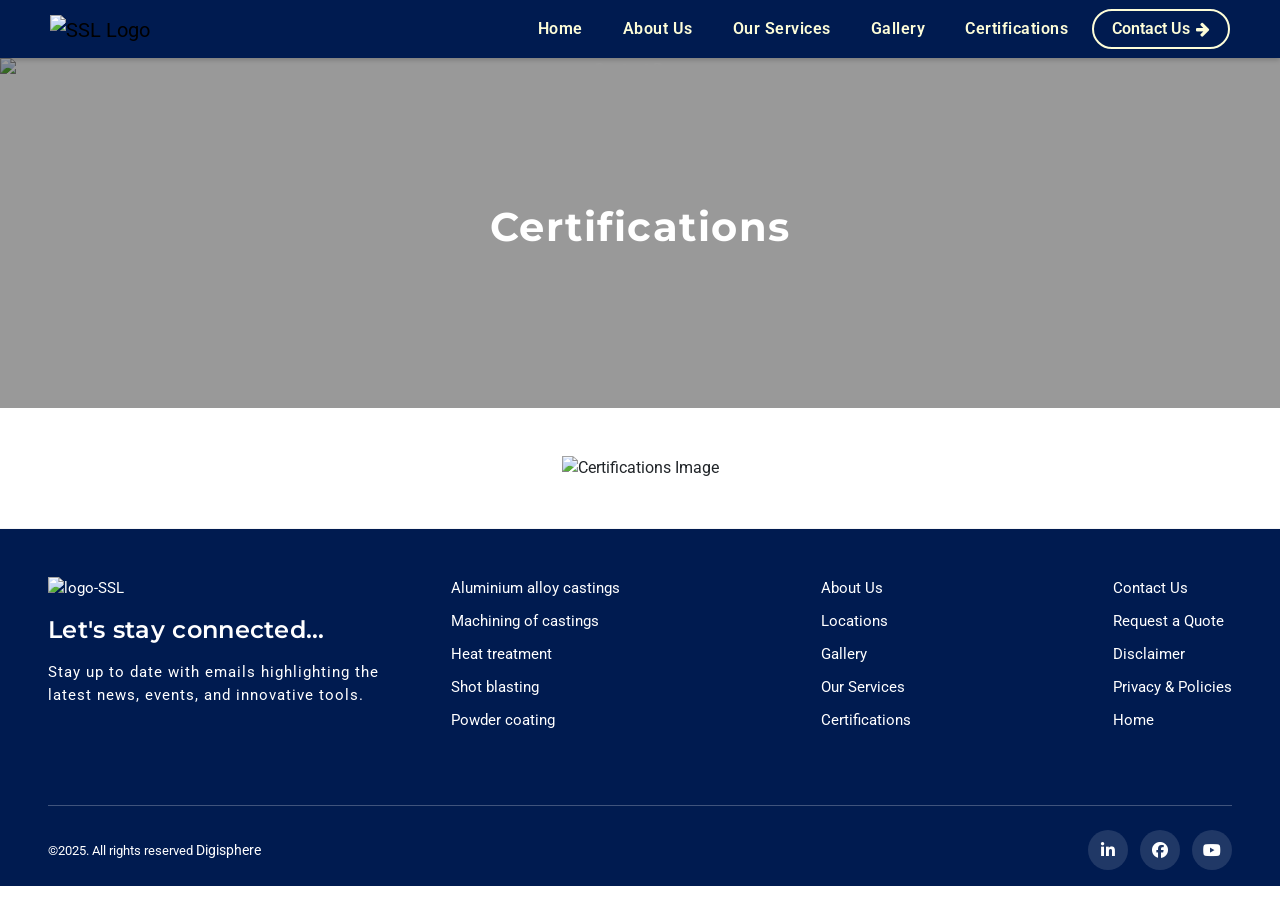
==== certifications.html @ b883a5aa "commit20" ====
<!DOCTYPE html>
<html lang="en">

<head>
    <!-- Meta tags -->
    <meta charset="UTF-8">
    <meta name="viewport" content="width=device-width, initial-scale=1.0">
    <meta name="description" content="SSL Die Casting Company">
    <meta name="author" content="Your Name">
    <title>Sri Sai Lakshmi Die Castings Limited</title>
    <link
        href="https://fonts.googleapis.com/css2?family=Playfair+Display:wght@600;700&family=Roboto:wght@400;500;700&display=swap"
        rel="stylesheet">
    <link href="https://fonts.googleapis.com/css2?family=Lato:wght@400;500&family=Montserrat:wght@600;700&display=swap"
        rel="stylesheet">

    <link href="https://cdn.jsdelivr.net/npm/bootstrap@5.3.3/dist/css/bootstrap.min.css" rel="stylesheet">
    <link rel="stylesheet" href="css/index.css">
    <!-- favicon  -->
    <link rel="icon" type="image/png" href="assets/ssl-favicon.png">
    <!-- Font Awesome 6 CDN -->
    <link rel="stylesheet" href="https://cdnjs.cloudflare.com/ajax/libs/font-awesome/6.5.0/css/all.min.css"
        integrity="sha512-..." crossorigin="anonymous" referrerpolicy="no-referrer" />
    <link rel="stylesheet" href="https://cdnjs.cloudflare.com/ajax/libs/font-awesome/4.7.0/css/font-awesome.min.css">

</head>

<body>
    <!-- HEADER -->
    <header class="SSL-header">
        <nav class="navbar navbar-expand-lg container-fluid">
            <a class="navbar-brand" href="index.html">
                <img src="assets/ssldcl-white-logo.png" alt="SSL Logo" class="ssl-logo-header">
            </a>
            <button class="navbar-toggler" type="button" data-bs-toggle="collapse" data-bs-target="#navbarSSL">
                <span class="navbar-toggler-icon"></span>
            </button>

            <div class="collapse navbar-collapse" id="navbarSSL">
                <ul class="navbar-nav ms-auto mb-2 mb-lg-0 fw-semibold gap-lg-4">
                    <li class="nav-item">
                        <a class="nav-link" href="index.html">Home</a>
                    </li>
                    <li class="nav-item">
                        <a class="nav-link" href="about.html">About Us</a>
                    </li>
                    <li class="nav-item">
                        <a class="nav-link" href="product.html">Our Services</a>
                    </li>
                    <li class="nav-item">
                        <a class="nav-link" href="gallery.html">Gallery</a>
                    </li>
                    <li class="nav-item">
                        <a class="nav-link" href="certifications.html">Certifications</a>
                    </li>
                </ul>
                <a href="contact.html" class="btn btn-quote ms-lg-3 mt-3 mt-lg-0">
                    Contact Us <i class="fa fa-arrow-right"></i>
                </a>
            </div>
        </nav>
    </header>

    <!-- banner section code  -->
    <section class="ssl-contactus-banner position-relative text-center text-white">
        <img src="assets/about-banner.jpg" loading="lazy" alt="Contact Banner"
            class="img-fluid w-100 h-100 ssl-contactus-banner-img">

        <div class="ssl-contactus-banner-overlay d-flex align-items-center justify-content-center">
            <h1 class="ssl-contactus-banner-title">Certifications</h1>
        </div>
    </section>

    <section>
        <div class="container-fluid p-5">
            <div class="row justify-content-center">
                <div class="col-12 col-md-8 col-lg-6 text-center">
                    <img src="assets/ISO 2024-2027_page-0001.jpg" alt="Certifications Image" class="img-fluid">
                </div>
            </div>
        </div>
    </section>

    <!-- footer code  -->
    <footer class="ssl-footer bg-dark text-white pt-5 pb-3">
        <div class="container-fluid px-5">
            <div class="row align-items-start">
                <!-- Left block -->
                <div class="col-lg-4 col-md-12 ssl-footer-connect mb-4">
                    <div class="d-grid align-items-center mb-3">
                        <div class="ssl-footer-logo-box me-2">
                            <img src="assets/ssldcl-white-logo.png" alt="logo-SSL" class="footer-logos mb-3">
                        </div>
                        <div>
                            <h4 class="ssl-footer-heading mb-0">Let's stay connected…</h4>
                        </div>
                    </div>
                    <p class="ssl-footer-text mb-3">Stay up to date with emails highlighting the latest news, events,
                        and
                        innovative tools.</p>
                </div>

                <!-- Middle links -->
                <div class="col-lg-8 col-md-12 ssl-footer-links d-flex justify-content-between flex-wrap mb-4">
                    <ul class="list-unstyled ssl-footer-link-list">
                        <li><a href="product.html">Aluminium alloy castings</a></li>
                        <li><a href="product.html">Machining of castings</a></li>
                        <li><a href="product.html">Heat treatment</a></li>
                        <li><a href="product.html">Shot blasting</a></li>
                        <li><a href="product.html">Powder coating</a></li>
                    </ul>
                    <ul class="list-unstyled ssl-footer-link-list">
                        <li><a href="about.html">About Us</a></li>
                        <li><a href="contact.html">Locations</a></li>
                        <li><a href="gallery.html">Gallery</a></li>
                        <li><a href="product.html">Our Services</a></li>
                        <li><a href="certifications.html">Certifications</a></li>
                    </ul>
                    <ul class="list-unstyled ssl-footer-link-list">
                        <li><a href="contact.html">Contact Us</a></li>
                        <li><a href="contact.html">Request a Quote</a></li>
                        <li><a href="disclaimer.html">Disclaimer</a></li>
                        <li><a href="privacy.html">Privacy & Policies</a></li>
                        <li><a href="index.html">Home</a></li>
                    </ul>
                </div>
            </div>

            <hr class="ssl-footer-divider my-4" />

            <!-- Bottom footer row -->
            <div class="row justify-content-between align-items-center">
                <div class="col-md-6 ssl-footer-copy text-center text-md-start mb-2 mb-md-0">
                    <small>&copy;2025. All rights reserved <a href="https://digispheretech.in/" class="footer-aaa"
                            target="_blank">Digisphere</a></small>
                </div>
                <div class="col-md-6 ssl-footer-family text-center text-md-end">
                    <a href="#" class="ssl-footer-social me-2"><i class="fab fa-linkedin-in"></i></a>
                    <a href="#" class="ssl-footer-social me-2"><i class="fab fa-facebook-f"></i></a>
                    <a href="#" class="ssl-footer-social"><i class="fab fa-youtube"></i></a>
                </div>
            </div>
        </div>
    </footer>


</body>
<script src="js/index.js"></script>
<!-- Bootstrap JS -->
<script src="https://cdn.jsdelivr.net/npm/bootstrap@5.3.3/dist/js/bootstrap.bundle.min.js"></script>
<script src="main.js" defer></script>

</html>
---- css/index.css ----
html {
    scroll-behavior: smooth;
    overflow-x: hidden;
}

body {
    margin: 0;
    padding: 0;
    overflow-x: hidden;
    -webkit-overflow-scrolling: touch;
    scroll-behavior: smooth;
    font-family: 'Roboto', sans-serif;
    backface-visibility: hidden;

}

h1,
h2,
h3,
h4,
h5,
h6 {
    font-family: 'Montserrat', sans-serif;
    font-weight: 600;
    margin: 0 0 12px;
    letter-spacing: 0.3px;
}

p,
span {
    font-family: 'Roboto', sans-serif;
    font-weight: 400;
    letter-spacing: 1px;
}

/* Header */
.SSL-header {
    background-color: #001B50;
    padding: 0px 50px;
    box-shadow: 0 2px 5px rgba(0, 0, 0, 0.2);
}

.SSL-header .navbar-brand img {
    height: 90px;
}

.ssl-logo-header {
    width: 100%;
    height: 75px;
}

.SSL-header .nav-link {
    color: #fdfdd8;
    font-weight: 600;
    font-size: 16px;
    letter-spacing: 0.5px;
    transition: color 0.3s ease;
}

.SSL-header .nav-link:hover {
    color: #fffcc3;
}

.SSL-header .btn-quote {
    position: relative;
    display: flex;
    align-items: center;
    gap: 6px;
    overflow: hidden;
    background-color: transparent;
    border: 2px solid #fdfdd8;
    color: #fdfdd8;
    font-weight: 600;
    padding: 6px 18px;
    border-radius: 30px;
    transition: color 0.4s ease;
    z-index: 1;
}

.SSL-header .btn-quote::before {
    content: '';
    position: absolute;
    top: 0;
    right: 100%;
    width: 100%;
    height: 100%;
    background-color: #fdfdd8;
    transition: right 0.4s ease;
    z-index: -1;
}

.SSL-header .btn-quote:hover::before {
    right: 0;
}

.SSL-header .btn-quote:hover {
    color: #000;
}

.btn-quote i {
    display: inline-block;
    transition: transform 0.3s ease;
}

.btn-quote:hover i {
    transform: translateX(5px);
}

.navbar-toggler-icon {
    display: inline-block;
    width: 1.5em;
    height: 1.5em;
    vertical-align: middle;
    background-image: var(--bs-navbar-toggler-icon-bg);
    background-repeat: no-repeat;
    background-position: center;
    background-size: 100%;
    border: #222 1px solid;
}

/* === CUSTOM MOBILE @ 486px === */
@media (max-width: 486px) {
    .SSL-header {
        padding: 10px 15px;
    }

    .SSL-header .navbar-brand img {
        height: 45px;
        max-width: 160px;
    }

    /* Navbar collapse background */
    .navbar-collapse {
        background-color: #000;
        padding: 15px;
    }

    /* Nav vertical stack */
    .navbar-nav {
        flex-direction: column !important;
        gap: 12px !important;
    }

    .SSL-header .nav-link {
        font-size: 13px;
    }

    /* Button full width and margin top */
    .SSL-header .btn-quote {
        width: 100%;
        padding: 8px 0;
        font-size: 14px;
        margin-top: 15px;
        text-align: center;
        display: block !important;
    }
}

/* === CUSTOM TABLET @ 786px === */
@media (max-width: 786px) and (min-width: 487px) {
    .SSL-header {
        padding: 12px 25px;
    }

    .SSL-header .navbar-brand img {
        height: 45px;
        max-width: 160px;
    }

    /* Navbar collapse background */
    .navbar-collapse {
        background-color: #000;
        padding: 15px;
    }

    /* Nav vertical stack */
    .navbar-nav {
        flex-direction: column !important;
        gap: 15px !important;
    }

    .SSL-header .nav-link {
        font-size: 14px;
    }

    /* Button full width and margin top */
    .SSL-header .btn-quote {
        width: 100%;
        padding: 10px 0;
        font-size: 15px;
        margin-top: 20px;
        text-align: center;
        display: block !important;
    }
}

/* carousel css */
.ssl-carousel-caption {
    position: absolute;
    top: 40%;
    left: 50px;
    max-width: 50%;
    padding: 10px;
    text-align: start;
    transition: opacity 0.7s ease;
}

.ssl-carousel-heading {
    font-weight: 800;
    font-size: 2.2rem;
    color: #fff;
}

.ssl-carousel-text {
    font-weight: 600;
    font-size: 1.1rem;
    color: #f1f1f1;
    margin-top: 10px;
}

.ssl-carousel-img {
    object-fit: cover;
    height: 500px;
    width: 100%;
}

.ssl-carousel-counter {
    font-weight: bold;
    font-size: 1rem;
}

.carousel-btn-quote {
    position: relative;
    align-items: center;
    overflow: hidden;
    background-color: transparent;
    border: 2px solid #fdfdd8;
    color: #fdfdd8;
    font-weight: 600;
    padding: 6px 18px;
    border-radius: 30px;
    transition: color 0.4s ease;
    z-index: 1;
}

.carousel-btn-quote::before {
    content: '';
    position: absolute;
    top: 0;
    right: 100%;
    width: 100%;
    height: 100%;
    background-color: #fdfdd8;
    transition: right 0.4s ease;
    z-index: -1;
}

.carousel-btn-quote:hover::before {
    right: 0;
}

.carousel-btn-quote:hover {
    color: #000;
}

.carousel-btn-quote i {
    display: inline-block;
    transition: transform 0.3s ease;
}

.carousel-btn-quote:hover i {
    transform: translateX(5px);
}

@media (max-width: 991.98px) {
    .ssl-carousel-caption {
        top: 30%;
        left: 30px;
        max-width: 80%;
        padding: 8px;
    }

    .ssl-carousel-heading {
        font-size: 1.8rem;
    }

    .ssl-carousel-text {
        font-size: 1rem;
    }

    .carousel-btn-quote {
        padding: 5px 15px;
        font-size: 0.95rem;
    }
}

@media (max-width: 767.98px) {
    .ssl-carousel-caption {
        top: 25%;
        left: 20px;
        max-width: 90%;
        padding: 6px;
    }

    .ssl-carousel-heading {
        font-size: 1.5rem;
    }

    .ssl-carousel-text {
        font-size: 0.95rem;
    }

    .carousel-btn-quote {
        padding: 5px 12px;
        font-size: 0.9rem;
    }
}

@media (max-width: 480px) {
    .ssl-carousel-caption {
        top: 20%;
        left: 15px;
        max-width: 95%;
        padding: 5px;
    }

    .ssl-carousel-heading {
        font-size: 1.3rem !important;
    }

    .ssl-carousel-text {
        font-size: 0.9rem !important;
    }

    .carousel-btn-quote {
        padding: 4px 10px;
        font-size: 0.85rem;
    }

    .ssl-carousel-img {
        height: 150px;
    }
}


/* home about us css  */
.ssl-home-about {
    background-color: #fff;
    color: #001B50;
    padding: 50px;
}

.ssl-home-about-title {
    font-size: 34px;
    font-weight: 800;
    line-height: 1.2;
    color: #001B50;
}

.ssl-home-about-text {
    color: #535252;
    font-size: 1rem;
    line-height: 1.6;
}

.ssl-home-about-btn .btn {
    border-radius: 0;
}

.ssl-home-about-img {
    object-fit: cover !important;
    height: 500px !important;
    border-radius: 8px;
}

.btn-about1 {
    background: #001B50 !important;
    border: 1px solid #001B50 !important;
}

.btn-about1:hover {
    background: #001B50 !important;
    border: 1px solid #fff;
}

.btn-about1 i {
    display: inline-block;
    transition: transform 0.3s ease;
    margin-left: 8px;
}

.btn-about1:hover i {
    transform: translateX(5px);
}

/* Mobile View (max-width: 576px) */
@media (max-width: 576px) {
    .ssl-home-about {
        padding: 30px 15px;
        text-align: center;
    }

    .ssl-home-about-title {
        font-size: 1.8rem;
        line-height: 1.3;
    }

    .ssl-home-about-text {
        font-size: 0.95rem;
        line-height: 1.5;
        margin-bottom: 20px;
    }

    .ssl-home-about-img {
        height: 250px !important;
        width: 100%;
        margin-top: 20px;
    }

    .ssl-home-about-btn {
        display: flex;
        justify-content: center;
    }
}

/* Tablet View (577px to 768px) */
@media (min-width: 577px) and (max-width: 768px) {
    .ssl-home-about {
        padding: 40px 30px;
    }

    .ssl-home-about-title {
        font-size: 2.2rem;
    }

    .ssl-home-about-text {
        font-size: 1rem;
        line-height: 1.6;
    }

    .ssl-home-about-img {
        height: 300px !important;
    }
}

/* Small Laptops (769px to 992px) */
@media (min-width: 769px) and (max-width: 992px) {
    .ssl-home-about {
        padding: 50px 40px;
    }

    .ssl-home-about-title {
        font-size: 2.5rem;
    }

    .ssl-home-about-img {
        height: 400px !important;
    }
}


/* footer css  */
.ssl-footer {
    background-color: #001B50 !important;
    color: #fff;
    font-size: 0.95rem;
    border-top: 1px solid #f5f5f5;
}

.ssl-footer-logo {
    width: 40px;
    height: 40px;
    line-height: 40px;
    font-size: 1.25rem;
    border: 2px solid #007bff;
}

.ssl-footer-btn-contact {
    background-color: #444242;
    border-radius: 25px;
    padding: 10px 25px;
    color: #fff;
    font-weight: 600;
    display: inline-block;
    transition: all 0.3s ease;
    text-decoration: none;
    border: 1px solid #444242;
}

.ssl-footer-btn-contact:hover {
    background-color: #000;
    color: #fff;
    border: 1px solid #fff;
}

.ssl-footer-link-list li {
    margin-bottom: 10px;
}

.ssl-footer-link-list a {
    color: #ffffff;
    text-decoration: none;
}

.ssl-footer-link-list a:hover {
    text-decoration: underline;
}

.ssl-footer-divider {
    border-color: #fff;
}

.footer-logos {
    width: 60px;
}

.ssl-footer-social {
    display: inline-flex;
    justify-content: center;
    align-items: center;
    background-color: #ffffff20;
    /* light white transparent background */
    color: #fff;
    width: 40px;
    height: 40px;
    border-radius: 50%;
    font-size: 1rem;
    transition: background-color 0.3s ease, transform 0.3s ease;
    text-decoration: none;
}

.ssl-footer-social:hover {
    background-color: #ffffff80;
    /* on hover make the background brighter */
    color: #000;
    transform: scale(1.1);
}

.footer-aaa {
    text-decoration: none;
    color: #fff;
    font-size: 14px;
}

/* Responsive: Tablet View (768px to 991px) */
@media (max-width: 991.98px) {
    .ssl-footer-links {
        flex-direction: column;
        align-items: flex-start;
        gap: 1.5rem;
    }

    .ssl-footer-link-list {
        width: 100%;
    }

    .ssl-footer-connect,
    .ssl-footer-links {
        text-align: left !important;
    }

    .ssl-footer-family {
        justify-content: center !important;
        margin-top: 1rem;
    }

    .footer-logos {
        width: 200px;
    }
}

/* Responsive: Mobile View (up to 767px) */
@media (max-width: 767.98px) {
    .ssl-footer-btn-contact {
        padding: 8px 20px;
        font-size: 14px;
        width: 100%;
        text-align: center;
    }

    .ssl-footer-heading {
        font-size: 1.2rem;
    }

    .ssl-footer-text {
        font-size: 0.9rem;
    }

    .ssl-footer-link-list li {
        margin-bottom: 8px;
    }

    .ssl-footer-link-list a {
        font-size: 0.9rem;
    }

    .ssl-footer-copy,
    .ssl-footer-family {
        text-align: center !important;
        margin-bottom: 10px;
    }

    .ssl-footer-social {
        width: 36px;
        height: 36px;
        font-size: 0.9rem;
        margin: 0 5px;
    }

    .footer-logos {
        width: 180px;
    }

    .ssl-footer-links {
        gap: 1rem;
    }
}

/* Responsive: Very Small Devices (up to 480px) */
@media (max-width: 480px) {
    .ssl-footer-heading {
        font-size: 1rem;
    }

    .ssl-footer-btn-contact {
        font-size: 13px;
        padding: 6px 15px;
    }

    .ssl-footer-social {
        width: 32px;
        height: 32px;
        font-size: 0.85rem;
    }

    .footer-logos {
        width: 150px;
    }
}


.ssl-home-ban-section {
    background-color: #fff;
    padding: 50px;
}

.ssl-home-ban-card {
    height: 250px;
    /* border-radius: 4px; */
    background-size: cover;
    position: relative;
    overflow: hidden;
    height: 200px;
    object-fit: contain;
}

.ssl-home-ban-card1 {
    background-image: url('../assets/banner-111.jpg');
}

.ssl-home-ban-card2 {
    background-image: url('../assets/banner-222.jpg');
}

.ssl-home-ban-subtitle {
    font-size: 0.85rem;
    font-weight: 500;
    letter-spacing: 1px;
    text-transform: uppercase;
    margin-bottom: 6px;
}

.ssl-home-ban-title {
    font-size: 1.3rem;
    font-weight: 800;
    color: #fff;
    line-height: 1.3;
    margin-bottom: 8px;
}

.ssl-home-ban-link {
    color: #ffffff;
    font-weight: 600;
    font-size: 0.9rem;
    text-decoration: none;
    border-bottom: 1px solid #fff;
}

/* Mobile View (max-width: 576px) */
@media (max-width: 576px) {
    .ssl-home-ban-section {
        padding: 30px 15px;
    }

    .ssl-home-ban-card {
        height: 150px;
        margin-bottom: 20px;
    }

    .ssl-home-ban-subtitle {
        font-size: 0.75rem;
        letter-spacing: 0.8px;
    }

    .ssl-home-ban-title {
        font-size: 1rem;
        line-height: 1.2;
    }

    .ssl-home-ban-link {
        font-size: 0.85rem;
    }
}

/* Tablet View (577px to 768px) */
@media (min-width: 577px) and (max-width: 768px) {
    .ssl-home-ban-section {
        padding: 40px 30px;
    }

    .ssl-home-ban-card {
        height: 180px;
    }

    .ssl-home-ban-subtitle {
        font-size: 0.8rem;
    }

    .ssl-home-ban-title {
        font-size: 1.1rem;
    }

    .ssl-home-ban-link {
        font-size: 0.9rem;
    }
}

/* Small Laptops (769px to 992px) */
@media (min-width: 769px) and (max-width: 992px) {
    .ssl-home-ban-section {
        padding: 50px;
    }

    .ssl-home-ban-card {
        height: 200px;
    }

    .ssl-home-ban-title {
        font-size: 1.2rem;
    }
}


/* our services css  */
.ssl-home-service {
    background-color: #fff !important;
    padding: 50px;
}

.ssl-home-service-title {
    color: #001B50;
    font-size: 34px;
}

.ssl-home-service-subtitle {
    max-width: 700px;
    margin: 0 auto;
    font-size: 1rem;
    color: #001B50;
}

.ssl-home-service-card {
    border: 1px solid #333;
    transition: all 0.3s ease;
    background: #001B50;
}

.ssl-home-service-card:hover {
    border-color: #fff;
    /* background: #000 !important; */
    transform: translateY(-5px);
}

.ssl-home-service-img {
    position: relative;
}

.ssl-home-service-icon {
    position: absolute;
    bottom: 10px;
    right: 10px;
    padding: 8px;
    border-radius: 0px;
    background-color: #001B50 !important;
    /* orange */
    font-size: 1.1rem;
}

.ssl-home-service-link {
    position: absolute;
    bottom: 20px;
    right: 20px;
    font-size: 21px;
    color: #fff;
    transition: all 0.3s ease;
}

.ssl-home-service-link:hover {
    color: #fff;
    transform: scale(1.2);
}

.ssl-rotate-arrow {
    transform: rotate(-45deg);
}

.ssl-home-service-card {
    will-change: transform;
    transition: transform 0.3s ease;
}

.ssl-home-service-icon,
.ssl-home-service-link {
    will-change: transform;
}


/* Mobile View (max-width: 576px) */
@media (max-width: 576px) {
    .ssl-home-service {
        padding: 30px 15px;
        text-align: center;
    }

    .ssl-home-service-title {
        font-size: 1.8rem;
    }

    .ssl-home-service-subtitle {
        font-size: 0.95rem;
        margin-bottom: 20px;
    }

    .ssl-home-service-card {
        margin-bottom: 20px;
    }

    .ssl-home-service-icon,
    .ssl-home-service-link {
        font-size: 1rem;
        padding: 6px;
        bottom: 8px;
        right: 8px;
    }

    .ssl-home-service-img img {
        width: 100%;
        height: auto;
    }
}

/* Tablet View (577px to 768px) */
@media (min-width: 577px) and (max-width: 768px) {
    .ssl-home-service {
        padding: 40px 25px;
    }

    .ssl-home-service-title {
        font-size: 2.2rem;
    }

    .ssl-home-service-subtitle {
        font-size: 1rem;
    }

    .ssl-home-service-icon,
    .ssl-home-service-link {
        font-size: 1.1rem;
    }
}

/* Small Laptops (769px to 992px) */
@media (min-width: 769px) and (max-width: 992px) {
    .ssl-home-service {
        padding: 50px 40px;
    }

    .ssl-home-service-title {
        font-size: 2.5rem;
    }

    .ssl-home-service-subtitle {
        font-size: 1rem;
        max-width: 600px;
    }
}




/* banner section  */
.ssl-home-numbercount {
    background: url('../assets/full-banner1.jpg') no-repeat center center;
    background-size: cover;
    background-attachment: fixed;
    padding: 50px;
    position: relative;
}


.ssl-home-numbercount::before {
    content: "";
    position: absolute;
    top: 0;
    left: 0;
    width: 100%;
    height: 100%;
    background-color: rgba(0, 0, 0, 0.5);
    z-index: 1;
}

.ssl-home-numbercount .container {
    position: relative;
    z-index: 2;
}

.ssl-numbercount-title {
    font-size: 2.5rem;
    font-weight: 700;
    color: #fff;
}

.ssl-numbercount-subtitle {
    font-size: 1.1rem;
    margin-top: 10px;
    max-width: 600px;
    color: #ddd;
}

.ssl-numbercount-btn {
    background-color: #001B50;
    color: #fff;
    font-weight: 600;
    padding: 12px 30px;
    border-radius: 25px;
    text-decoration: none;
    transition: all 0.3s ease;
}

.ssl-numbercount-btn:hover {
    background-color: transparent;
    border: 1px solid #fff;
    color: #fff;
}

/* Mobile View (max-width: 576px) */
@media (max-width: 576px) {
    .ssl-home-numbercount {
        padding: 30px 15px;
        background-attachment: scroll;
        /* disables parallax on mobile for performance */
    }

    .ssl-numbercount-title {
        font-size: 1.8rem;
        text-align: center;
    }

    .ssl-numbercount-subtitle {
        font-size: 0.95rem;
        text-align: center;
        margin: 10px auto 20px;
    }

    .ssl-numbercount-btn {
        display: block;
        width: 100%;
        text-align: center;
        padding: 10px 20px;
    }
}

/* Tablet View (577px to 768px) */
@media (min-width: 577px) and (max-width: 768px) {
    .ssl-home-numbercount {
        padding: 40px 25px;
    }

    .ssl-numbercount-title {
        font-size: 2.2rem;
        text-align: center;
    }

    .ssl-numbercount-subtitle {
        font-size: 1rem;
        text-align: center;
        margin: 10px auto 25px;
    }

    .ssl-numbercount-btn {
        padding: 12px 25px;
        display: inline-block;
    }
}

/* Small Laptops (769px to 992px) */
@media (min-width: 769px) and (max-width: 992px) {
    .ssl-home-numbercount {
        padding: 50px 40px;
    }

    .ssl-numbercount-title {
        font-size: 2.3rem;
    }

    .ssl-numbercount-subtitle {
        font-size: 1.05rem;
        max-width: 550px;
    }
}



/* awards section css  */
.ssl-award-home-section {
    background-color: #fff;
    padding: 50px;
}

.ssl-award-home-title {
    font-size: 34px;
    font-weight: 600;
    color: #001B50;
}

.ssl-award-home-logos {
    margin-top: 20px;
}

.ssl-award-home-logo-img {
    max-height: 40px;
    transition: all 0.3s ease-in-out;

}

.ssl-award-home-logo-img:hover {
    opacity: 1;
    filter: grayscale(0%);
}

/* Mobile Devices (max-width: 576px) */
@media (max-width: 576px) {
    .ssl-award-home-section {
        padding: 30px 15px;
        text-align: center;
    }

    .ssl-award-home-title {
        font-size: 1.4rem;
    }

    .ssl-award-home-logo-img {
        max-height: 30px;
        margin: 10px auto;
    }

    .ssl-award-home-logos {
        display: flex;
        flex-wrap: wrap;
        justify-content: center;
        gap: 15px;
    }
}

/* Tablets (577px to 768px) */
@media (min-width: 577px) and (max-width: 768px) {
    .ssl-award-home-section {
        padding: 40px 30px;
    }

    .ssl-award-home-title {
        font-size: 1.6rem;
        text-align: center;
    }

    .ssl-award-home-logos {
        display: flex;
        flex-wrap: wrap;
        justify-content: center;
        gap: 20px;
        margin-top: 25px;
    }

    .ssl-award-home-logo-img {
        max-height: 35px;
    }
}

/* Laptops (769px to 992px) */
@media (min-width: 769px) and (max-width: 992px) {
    .ssl-award-home-section {
        padding: 50px 40px;
    }

    .ssl-award-home-title {
        font-size: 1.7rem;
    }

    .ssl-award-home-logo-img {
        max-height: 38px;
        margin: 10px;
    }

    .ssl-award-home-logos {
        display: flex;
        justify-content: space-between;
        flex-wrap: wrap;
    }
}



/* Why Choose Us - Dark Theme */
.ssl-home-whyus-section {
    background-color: #fff !important;
    padding: 50px;
}

.ssl-home-whyus-title {
    font-size: 34px;
    font-weight: 700;
    color: #001B50;
}

.ssl-home-whyus-icon {
    width: 60px;
    height: 60px;
    object-fit: contain;
    transition: all 0.3s ease;
    color: #001B50 !important;
    /* Classic blue color */
}

.ssl-home-whyus-icon:hover {
    transform: scale(1.1);
    color: #D4AF37 !important;
    /* Optional: gold hover color */
}

.ssl-home-whyus-text {
    font-size: 1rem;
    color: #001B50;
    line-height: 1.4;
    min-height: 60px;
}

/* Mobile Devices (max-width: 576px) */
@media (max-width: 576px) {
    .ssl-home-whyus-section {
        padding: 30px 15px;
        text-align: center;
    }

    .ssl-home-whyus-title {
        font-size: 1.5rem;
    }

    .ssl-home-whyus-icon {
        width: 50px;
        height: 50px;
        margin-bottom: 10px;
    }

    .ssl-home-whyus-text {
        font-size: 0.95rem;
        min-height: auto;
    }
}

/* Tablets (577px to 768px) */
@media (min-width: 577px) and (max-width: 768px) {
    .ssl-home-whyus-section {
        padding: 40px 20px;
    }

    .ssl-home-whyus-title {
        font-size: 1.8rem;
    }

    .ssl-home-whyus-icon {
        width: 55px;
        height: 55px;
    }

    .ssl-home-whyus-text {
        font-size: 1rem;
        line-height: 1.5;
    }
}

/* Laptops (769px to 992px) */
@media (min-width: 769px) and (max-width: 992px) {
    .ssl-home-whyus-section {
        padding: 50px 40px;
    }

    .ssl-home-whyus-title {
        font-size: 2rem;
    }

    .ssl-home-whyus-icon {
        width: 60px;
        height: 60px;
    }

    .ssl-home-whyus-text {
        font-size: 1rem;
        line-height: 1.6;
    }
}



/* contact us page css - Dark Theme */
/* Base Styles */
.ssl-contactus-section {
    background-color: #001B50;
    padding: 50px;
}

.ssl-contactus-map iframe {
    filter: grayscale(100%);
    border: none;
    width: 100%;
    height: 300px;
}

.ssl-contactus-info h6 {
    font-size: 1.1rem;
    font-weight: 600;
    color: #fff;
}

.ssl-contactus-info p {
    font-size: 0.95rem;
    color: #ccc;
    margin: 0;
}

.ssl-contactus-icon {
    font-size: 1.5rem;
    color: #ffc107;
}

.ssl-contactus-formbox {
    background: transparent;
    border-radius: 10px;
    overflow: hidden;
}

.ssl-contactus-form h4 {
    font-weight: 600;
    color: #fff;
}

.ssl-contactus-form .form-control,
.ssl-contactus-form .form-select,
.ssl-contactus-form textarea {
    font-size: 0.95rem;
    border-radius: 5px;
    background-color: #000;
    color: #fff;
    border: 1px solid #555;
}

.ssl-contactus-form .form-control::placeholder,
.ssl-contactus-form textarea::placeholder {
    color: #aaa;
}

.text-orange {
    color: #ff7f00;
}

.contact-us-images {
    width: 100%;
    height: 500px;
    object-fit: cover;
    border-radius: 8px;
}

.ssl-contact-send {
    background-color: #fff;
    border: #fff 1px solid;
    color: #000;
}

.ssl-contact-send:hover {
    background-color: transparent;
    border: #fff 1px solid;
    color: #fff;
}

/* Medium Devices (Tablets) */
@media (max-width: 991px) {
    .ssl-contactus-section {
        padding: 40px 15px;
    }

    .ssl-contactus-form h4 {
        font-size: 1.4rem;
    }

    .contact-us-images {
        height: 400px;
    }

    .ssl-contactus-info h6 {
        font-size: 1rem;
    }

    .ssl-contactus-info p {
        font-size: 0.9rem;
    }

    .ssl-contact-send {
        margin-bottom: 15px;
    }

}

/* Small Devices (Mobile) */
@media (max-width: 767px) {
    .ssl-contactus-section {
        padding: 30px 10px;
    }

    .ssl-contactus-formbox {
        flex-direction: column;
    }

    .ssl-contactus-form h4 {
        font-size: 1.2rem;
        text-align: center;
    }

    .contact-us-images {
        height: 250px;
    }

    .ssl-contactus-info .col-md-4 {
        margin-bottom: 20px;
    }

    .ssl-contactus-info h6,
    .ssl-contactus-info p {
        text-align: center;
    }

    .ssl-contact-send {
        margin-bottom: 15px;
    }
}


/* banner section css  */
.ssl-contactus-banner {
    width: 100%;
    height: 350px;
    position: relative;
    overflow: hidden;
    display: flex;
    align-items: center;
    justify-content: center;
    text-align: center;
    object-fit: cover;
}

.ssl-contactus-banner-img {
    object-fit: cover;
    width: 100%;
    height: 100%;
    position: absolute;
    top: 0;
    left: 0;
    z-index: 1;
}

.ssl-contactus-banner-overlay {
    position: absolute;
    top: 0;
    left: 0;
    height: 100%;
    width: 100%;
    background-color: rgba(0, 0, 0, 0.4);
    z-index: 2;
}

.ssl-contactus-banner-title {
    font-size: 2.5rem;
    font-weight: bold;
    color: #fff;
    z-index: 3;
    position: relative;
    padding: 0 15px;
    letter-spacing: 1.5px;
}

@media (max-width: 991px) {
    .ssl-contactus-banner {
        height: 300px;
    }

    .ssl-contactus-banner-title {
        font-size: 2rem;
    }
}

@media (max-width: 767px) {
    .ssl-contactus-banner {
        height: 250px;
        padding: 0 10px;
    }

    .ssl-contactus-banner-title {
        font-size: 1.6rem;
    }
}


/* product page css  */
.ssl-home-service-card img {
    width: 100%;
    height: 200px;
    object-fit: cover;
    border-radius: 8px;
}

.ssl-service-details {
    padding: 50px;
}

.ssl-service-details h2 {
    font-size: 2rem;
    margin-bottom: 15px;
}

.ssl-inner-product-img {
    width: 100%;
    height: 350px;
    object-fit: cover;
    /* Changed from 'cover' to 'contain' */
    background-color: #000;
    /* Optional: for a black frame around image */
}

.ssl-product-bnt {
    position: relative;
    display: flex;
    align-items: center;
    gap: 6px;
    overflow: hidden;
    background-color: transparent;
    border: 2px solid #fdfdd8;
    color: #fdfdd8;
    font-weight: 600;
    padding: 6px 18px;
    border-radius: 30px;
    transition: color 0.4s ease;
    z-index: 1;
}

.ssl-product-bnt::before {
    content: '';
    position: absolute;
    top: 0;
    right: 100%;
    width: 100%;
    height: 100%;
    background-color: #fdfdd8;
    transition: right 0.4s ease;
    z-index: -1;
}

.ssl-product-bnt:hover::before {
    right: 0;
}

.ssl-product-bnt:hover {
    color: #000;
}

.ssl-product-bnt i {
    display: inline-block;
    transition: transform 0.3s ease;
}

.ssl-product-bnt:hover i {
    transform: translateX(5px);
}

/* Mobile View (max-width: 576px) */
@media (max-width: 576px) {
    .ssl-home-service-card img {
        height: 180px;
        border-radius: 6px;
    }

    .ssl-service-details {
        padding: 25px 15px;
    }

    .ssl-service-details h2 {
        font-size: 1.5rem;
        text-align: start;
    }

    .ssl-inner-product-img {
        height: 220px;
    }

    .ssl-product-bnt {
        padding: 5px 15px;
        font-size: 0.85rem;
        margin: 0 auto;
        justify-content: center;
    }
}

/* Tablet View (577px to 768px) */
@media (min-width: 577px) and (max-width: 768px) {
    .ssl-home-service-card img {
        height: 200px;
        border-radius: 6px;
    }

    .ssl-service-details {
        padding: 35px 25px;
    }

    .ssl-service-details h2 {
        font-size: 1.75rem;
        text-align: start;
    }

    .ssl-inner-product-img {
        height: 260px;
    }

    .ssl-product-bnt {
        padding: 6px 20px;
        font-size: 0.9rem;
    }
}


/* gallery section css  */
.ssl-gallery-section {
    background: #fff;
    padding: 50px;
    color: #fff;
}

.ssl-gallery-section h3 {
    font-size: 34px;
    color: #001B50 !important;
    font-weight: 700;
    margin-bottom: 30px
}

.ssl-gallery-section #page-indicator {
    font-size: 16px;
    color: #001B50 !important;
    font-weight: 600;
}

.video-card {
    background-color: #f9f9f9;
    border: none;
    overflow: hidden;
    margin-bottom: 30px;
    transition: transform 0.3s ease, box-shadow 0.3s ease;
    box-shadow: 0 2px 6px rgba(112, 111, 111, 0.08);
}

.video-card:hover {
    transform: translateY(-6px);
    box-shadow: 0 12px 24px rgba(199, 197, 197, 0.15);
}


.video-thumb img {
    width: 100%;
    height: 200px !important;
    object-fit: cover;
    transition: transform 0.3s ease;
}

.video-thumb:hover img {
    transform: scale(1.05);
}

.video-info {
    padding: 12px 16px;
    background-color: #000;
    display: flex;
    justify-content: space-between;
    align-items: center;
}

.video-info small {
    color: #fff;
    font-size: 14px;
    font-weight: 400;
}

/* Pagination Styles */
.ssl-gallery-section .pagination .page-link {
    background-color: #121212;
    color: #fff;
    border: 1px solid #001B50;
    margin: 0 4px;
    border-radius: 6px;
    font-weight: 500;
    transition: background 0.3s ease, color 0.3s ease;
}

.ssl-gallery-section .pagination .page-link:hover {
    background-color: #001B50 !important;
    color: #fff;
}

.ssl-gallery-section .pagination .active .page-link {
    background-color: #001B50 !important;
    color: #fff;
    border-color: #001B50 !important;
}

@keyframes slideInFromRight {
    from {
        opacity: 0;
        transform: translateX(50px);
    }

    to {
        opacity: 1;
        transform: translateX(0);
    }
}

@keyframes slideInFromLeft {
    from {
        opacity: 0;
        transform: translateX(-50px);
    }

    to {
        opacity: 1;
        transform: translateX(0);
    }
}

.gallery-slide-left {
    animation: slideInFromLeft 0.5s ease-in-out;
}

.gallery-slide-right {
    animation: slideInFromRight 0.5s ease-in-out;
}

@media (max-width: 576px) {
    .ssl-gallery-section {
        padding: 30px;
    }

    .ssl-gallery-section h3 {
        font-size: 22px;
        text-align: center;
    }

    #page-indicator {
        font-size: 14px;
        text-align: center;
        display: block;
        margin-top: 10px;
    }

    .video-thumb img {
        height: 160px;
    }

    .video-info {
        flex-direction: column;
        align-items: flex-start;
        gap: 4px;
        padding: 10px 12px;
    }

    .video-info small {
        font-size: 13px;
    }

    .gallery-item {
        width: 100%;
        padding-left: 0;
        padding-right: 0;
    }
}

@media (min-width: 577px) and (max-width: 768px) {
    .ssl-gallery-section {
        padding: 40px 20px;
    }

    .video-thumb img {
        height: 180px;
    }

    .video-info small {
        font-size: 13px;
    }

    .gallery-item {
        width: 50%;
        padding-left: 10px;
        padding-right: 10px;
    }
}

@media (min-width: 769px) and (max-width: 991px) {
    .ssl-gallery-section {
        padding: 50px 30px;
    }

    .gallery-item {
        width: 33.33%;
    }

    .video-thumb img {
        height: 190px;
    }
}

@media (min-width: 992px) {
    .gallery-item {
        width: 25%;
    }

    .video-thumb img {
        height: 200px;
    }
}


/* our team css   */
.ssl-about-team-section {
    background-color: #fff;
    padding: 50px;
}

.ssl-about-team-section h2 span {
    color: #001B50 !important;
}
.ssl-about-team-section h2 {
    color: #001B50 !important;
}
.ssl-about-team-section-p {
    color: #001B50 !important;
}

.ssl-about-team-card {
    background: #fff;
    border-radius: 0px !important;
    /* padding: 20px; */
    margin: 10px;
    transition: transform 0.3s ease;
    box-shadow: 0 2px 8px rgba(0, 0, 0, 0.3);
    color: #FFF;
}

.ssl-about-team-card:hover {
    transform: translateY(-5px);
}

.ssl-about-team-img-wrapper {
    position: relative;
    overflow: hidden;
    border-radius: 6px;
}

.ssl-about-team-img-wrapper img {
    width: 100%;
    height: 300px;
    object-fit: cover;
    border-radius: 6px;
}

.ssl-about-team-info-overlay {
    position: absolute;
    bottom: 0;
    left: 0;
    width: 100%;
    padding: 15px 10px 10px;
    background: linear-gradient(to top, rgba(0, 0, 0, 0.6), rgba(0, 0, 0, 0));
    /* smooth fade */
    backdrop-filter: blur(10px);
    -webkit-backdrop-filter: blur(10px);
    color: #fff;
    border-radius: 0 0 6px 6px;
}


.ssl-about-team-info-overlay h5 {
    font-size: 1rem;
    font-weight: 600;
    margin-bottom: 4px;
}

.ssl-about-team-info-overlay p {
    font-size: 0.85rem;
    margin-bottom: 0;
}

.owl-nav {
    display: flex !important;
    justify-content: end !important;
    align-items: center !important;
    margin-top: 0px !important;
}

.bi-chevron-left::before,
.bi-chevron-right::before {
    content: "\f284";
    background: #001B50;
    color: #fff;
    padding: 10px;
    border-radius: 50%;
    font-size: 20px;
    transition: all 0.3s ease;
    display: inline-block;
    box-shadow: 0 2px 8px rgba(0, 0, 0, 0.1);
    border: 1px #fff solid;
}

/* Hover Effect */
.owl-nav button:hover .bi-chevron-left::before,
.owl-nav button:hover .bi-chevron-right::before {
    background-color: #ccc;
    color: #001B50;
    border: 1px #fff solid;
}

/* Mobile (up to 576px) */
@media (max-width: 576px) {
    .ssl-about-team-section {
        padding: 30px 15px;
    }

    .ssl-about-team-img-wrapper img {
        height: 220px;
    }

    .ssl-about-team-info-overlay h5 {
        font-size: 0.95rem;
    }

    .ssl-about-team-info-overlay p {
        font-size: 0.75rem;
    }

    .owl-nav {
        justify-content: center !important;
        margin-top: 15px !important;
    }

    .bi-chevron-left::before,
    .bi-chevron-right::before {
        padding: 8px;
        font-size: 16px;
    }
}

/* Tablet (576px to 768px) */
@media (min-width: 577px) and (max-width: 768px) {
    .ssl-about-team-section {
        padding: 40px 20px;
    }

    .ssl-about-team-img-wrapper img {
        height: 250px;
    }

    .ssl-about-team-info-overlay h5 {
        font-size: 1rem;
    }

    .ssl-about-team-info-overlay p {
        font-size: 0.8rem;
    }

    .owl-nav {
        justify-content: end !important;
    }
}

/* Small Laptop (769px to 992px) */
@media (min-width: 769px) and (max-width: 992px) {
    .ssl-about-team-section {
        padding: 50px 30px;
    }

    .ssl-about-team-img-wrapper img {
        height: 280px;
    }

    .ssl-about-team-info-overlay h5 {
        font-size: 1rem;
    }

    .ssl-about-team-info-overlay p {
        font-size: 0.85rem;
    }
}


/* our vision and mission css  */
.ssl-about-vision {
    background-color: #fff;
    padding: 50px;
}

.ssl-about-vision-block {
    background-color: #001B50;
    overflow: hidden;
    min-height: 300px;
}

.ssl-about-vision-img {
    height: 100%;
    min-height: 300px;
    background-size: cover;
    background-position: center;
}

.ssl-about-vision-content {
    padding: 30px;
}

.ssl-about-vision-content h3 {
    font-size: 1.5rem;
    color: #fff;
    line-height: 1.4;
}

.ssl-about-vision-content p {
    color: #ccc;
    font-size: 0.95rem;
}

.ssl-about-vision-content small {
    font-size: 0.8rem;
    letter-spacing: 0.5px;
}

.ssl-about-vision-btn {
    background-color: #fff;
    color: #000;
    text-transform: uppercase;
    font-weight: 600;
    font-size: 0.85rem;
    padding: 10px 20px;
    display: inline-block;
    text-decoration: none;
    border: 1px solid #fff;
}

.ssl-about-vision-btn:hover {
    background-color: transparent;
    color: #fff;
    border: 1px solid #fff;
}

/* ✅ Tablet View */
@media (max-width: 991px) {
    .ssl-about-vision-content {
        padding: 20px;
    }

    .ssl-about-vision-content h3 {
        font-size: 1.4rem;
    }

    .ssl-about-vision-content p {
        font-size: 0.9rem;
    }
}

/* ✅ Mobile View */
@media (max-width: 767px) {
    .ssl-about-vision-block {
        flex-direction: column;
        text-align: center;
    }

    .ssl-about-vision {
        background-color: #000;
        padding: 30px;
    }

    .ssl-about-vision-img {
        width: 100%;
        height: 250px;
        min-height: auto;
    }

    .ssl-about-vision-content {
        padding: 20px 15px;
    }

    .ssl-about-vision-content h3 {
        font-size: 1.3rem;
    }

    .ssl-about-vision-content p {
        font-size: 0.9rem;
    }

    .ssl-about-vision-btn {
        font-size: 0.8rem;
        padding: 8px 18px;
    }
}



/* number count section css  */
.ssl-about-numbers {
    background-color: #001B50;
    color: #fff;
    padding: 50px 0;
    overflow: hidden;
}

.ssl-number-box {
    position: relative;
    padding: 20px;
    text-align: center;
}

.ssl-number-box::after {
    content: "";
    position: absolute;
    top: 0;
    bottom: 0;
    right: 0;
    width: 1px;
    background-color: #333;
}

.ssl-number-box:last-child::after {
    display: none;
}

.ssl-number-value {
    font-size: 7rem;
    font-weight: 800;
    color: rgba(0, 0, 0, 0.856);
    margin: 0;
    position: relative;
    z-index: 1;
}

.ssl-number-label {
    font-weight: 700;
    position: absolute;
    top: 50%;
    left: 0;
    right: 0;
    transform: translateY(-50%);
    font-size: 1rem;
    color: #fff;
    z-index: 2;
}

/* ✅ Tablet View (768px to 991px) */
@media (max-width: 991px) {
    .ssl-number-value {
        font-size: 5rem;
    }

    .ssl-number-label {
        font-size: 0.95rem;
    }

    .ssl-number-box::after {
        height: 1px;
        width: 100%;
        top: auto;
        bottom: 0;
        left: 0;
        right: 0;
    }

    .ssl-number-box:last-child::after {
        display: none;
    }
}

/* ✅ Mobile View (below 768px) */
@media (max-width: 767px) {
    .ssl-number-value {
        font-size: 3.5rem;
    }

    .ssl-number-label {
        font-size: 0.9rem;
    }

    .ssl-number-box {
        padding: 30px 0;
    }

    .ssl-number-box::after {
        height: 1px;
        width: 100%;
        top: auto;
        bottom: 0;
        left: 0;
        right: 0;
    }

    .ssl-number-box:last-child::after {
        display: none;
    }
}


/* about page why choose us css  */
.ssl-about-whychoose {
    background-color: #fff;
    color: #fff;
    padding: 50px;
}

.ssl-about-whychoose-subtitle {
    color: #fbd204;
    letter-spacing: 1px;
    font-weight: 600;
    font-size: 0.85rem;
}

.ssl-about-whychoose-title {
    font-size: 2rem;
    font-weight: 800;
    line-height: 1.3;
    color: #001B50 !important;
}

.ssl-about-whychoose-desc {
    font-size: 1rem;
    color: #001B50 !important;
}

.ssl-about-whychoose-image img {
    border-radius: 5px;
    max-height: 480px;
    object-fit: cover;
}

.ssl-about-feature-item img {
    background-color: #fbd204;
    padding: 8px;
    border-radius: 4px;
    width: 100px;
    height: 50px;
}
.ssl-about-whychoose-subtitless{
    color: #001B50;
}
.ssl-about-whychoose-titless{
    color: #001B50;
}
.ssl-about-whychoose-parass{
    color: #001B50;
}
.ssl-about-feature-item h6 {
    color: #001B50;
    font-weight: 700;
    font-size: 1rem;
    margin-bottom: 5px;
}

.ssl-about-feature-item p {
    color: #5f5d5d;
    font-size: 0.9rem;
    margin: 0;
}

.arrow-shape {
    width: 0;
    height: 0;
    border-left: 25px solid #fbd204;
    border-top: 25px solid transparent;
    transform: rotate(-45deg);
}

.privacy-policy {
    padding: 50px;
    background-color: #fff;
}

.privacy-policy h1 {
    font-size: 32px;
    font-weight: 700;
    margin-bottom: 30px;
}

.privacy-policy h5 {
    font-weight: 600;
    margin-top: 30px;
}

/* Tablet view (768px and below) */
@media (max-width: 768px) {
    .privacy-policy {
        padding: 40px 15px;
    }

    .privacy-policy h1 {
        font-size: 26px;
    }

    .privacy-policy h5 {
        font-size: 18px;
    }
}

/* Mobile view (480px and below) */
@media (max-width: 480px) {
    .privacy-policy {
        padding: 30px 10px;
    }

    .privacy-policy h1 {
        font-size: 22px;
        text-align: center;
    }

    .privacy-policy h5 {
        font-size: 16px;
    }

    .privacy-policy p,
    .privacy-policy ul {
        font-size: 15px;
    }
}

.disclaimer-section {
    padding: 50px;
    background-color: #fff3cd;
    border-left: 5px solid #ffc107;
}

.disclaimer-section h1 {
    font-size: 32px;
    font-weight: 700;
    margin-bottom: 20px;
    color: #856404;
}

.disclaimer-section p {
    font-size: 16px;
    color: #5c4b00;
}

/* Tablet view */
@media (max-width: 768px) {
    .disclaimer-section {
        padding: 40px 15px;
    }

    .disclaimer-section h1 {
        font-size: 26px;
    }

    .disclaimer-section p {
        font-size: 15px;
    }
}

/* Mobile view */
@media (max-width: 480px) {
    .disclaimer-section {
        padding: 30px 10px;
    }

    .disclaimer-section h1 {
        font-size: 22px;
        text-align: center;
    }

    .disclaimer-section p {
        font-size: 14px;
    }
}
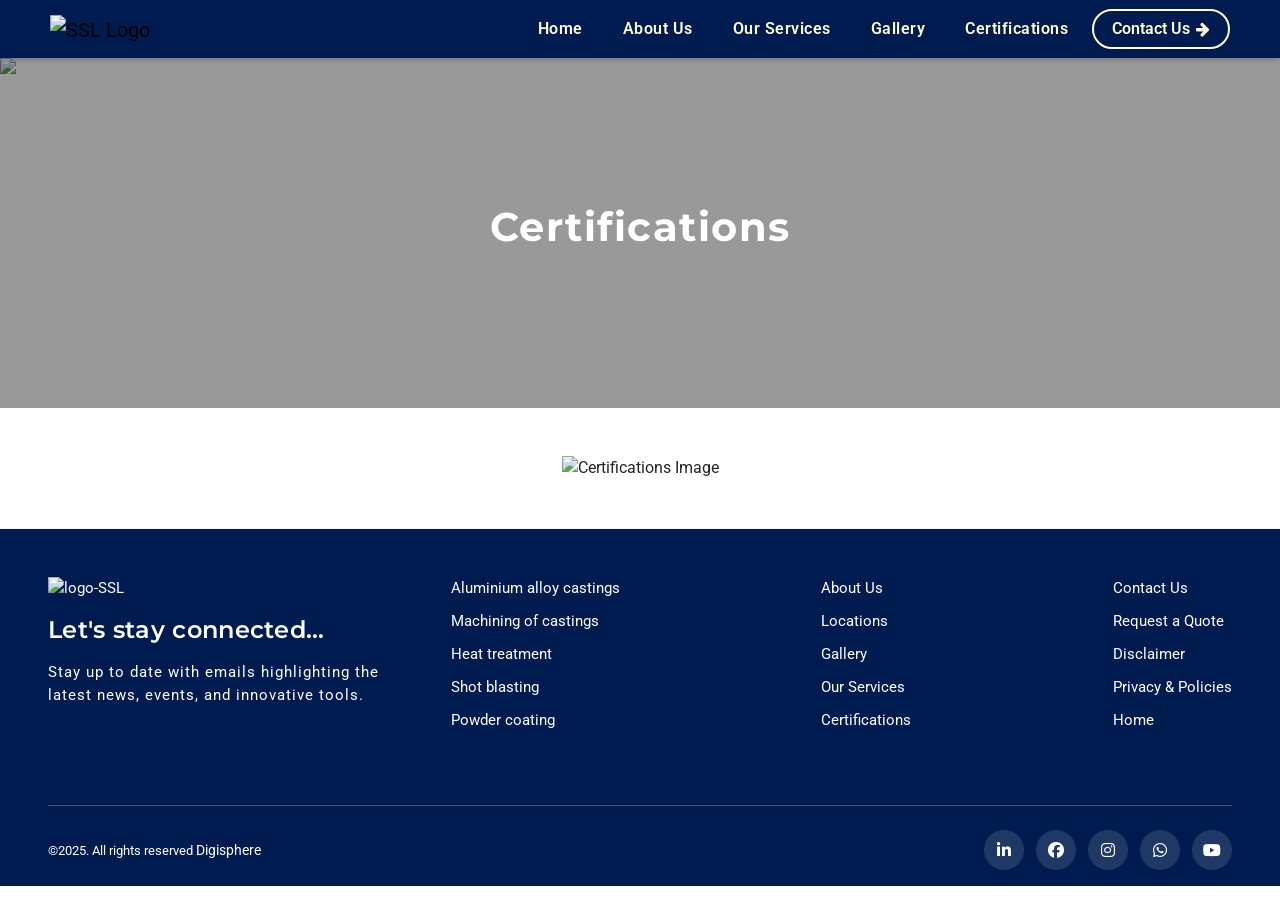
==== commit c2c05b4d: "commit23" ====
--- a/certifications.html
+++ b/certifications.html
@@ -137,6 +137,8 @@
                 <div class="col-md-6 ssl-footer-family text-center text-md-end">
                     <a href="#" class="ssl-footer-social me-2"><i class="fab fa-linkedin-in"></i></a>
                     <a href="#" class="ssl-footer-social me-2"><i class="fab fa-facebook-f"></i></a>
+                    <a href="#" class="ssl-footer-social me-2"><i class="fab fa-instagram"></i></a>
+                    <a href="#" class="ssl-footer-social me-2"><i class="fab fa-whatsapp"></i></a>
                     <a href="#" class="ssl-footer-social"><i class="fab fa-youtube"></i></a>
                 </div>
             </div>
